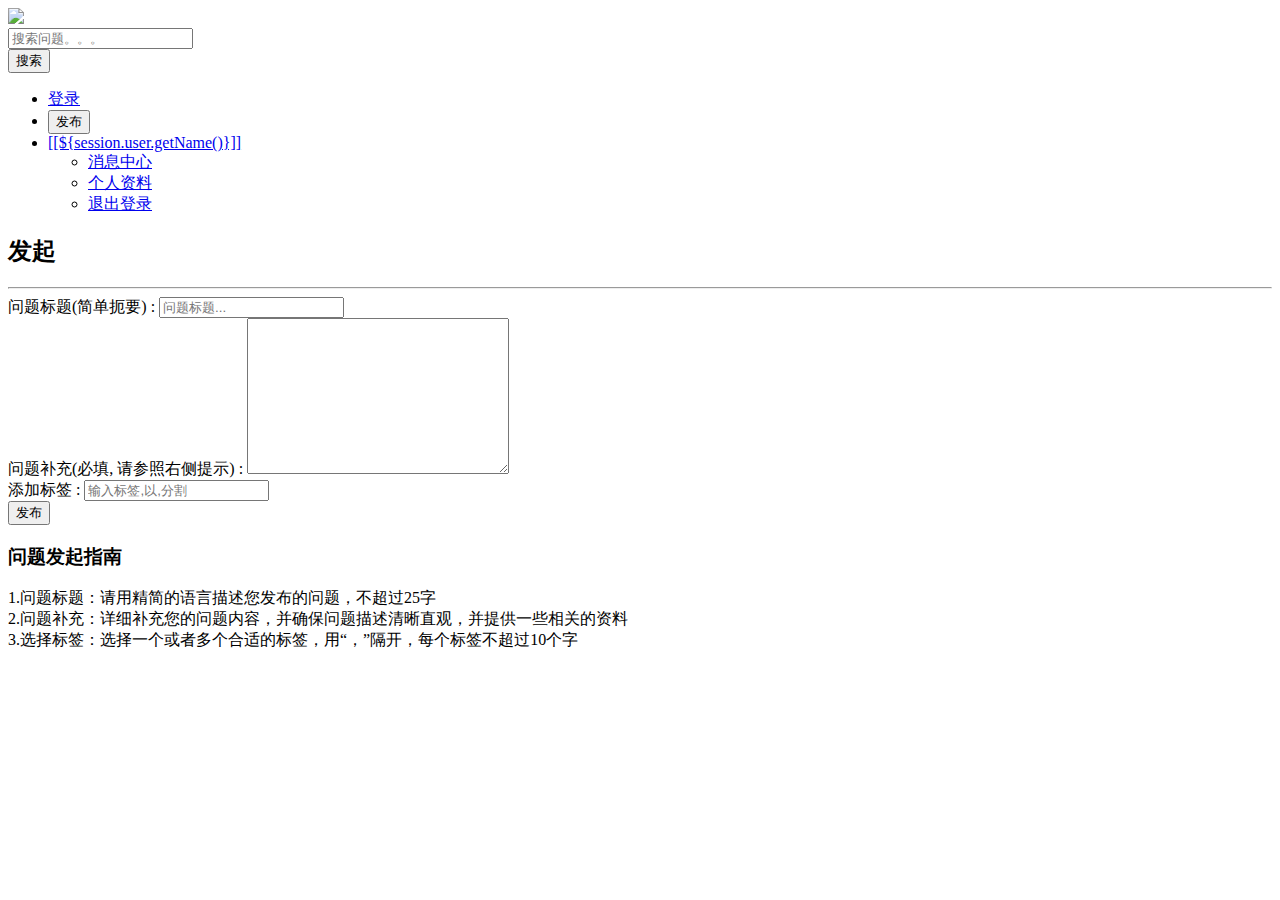
==== src/main/resources/templates/publish.html @ aa7b3732 "Signed-off-by: xiaoqiang_code <18524564302@sina.cn>" ====
<!DOCTYPE html>
<html lang="en" xmlns:th="http://www.thymeleaf.org">
<head>
    <meta charset="UTF-8">
    <link rel="icon" type="image/x-icon" href="images/fav.ico">
    <link rel="stylesheet" href="css/bootstrap-theme.css" charset="UTF-8">
    <link rel="stylesheet" href="css/bootstrap.min.css" charset="UTF-8">
    <link rel="stylesheet" href="css/matong.css" charset="UTF-8">
    <script src="js/jquery-3.3.1.min.js" charset="UTF-8"></script>
    <script src="js/bootstrap.min.js" charset="UTF-8"></script>
    <script src="js/matong.js" charset="UTF-8"></script>
    <title>码瞳社区</title>
</head>
<body class="body-background">
<nav class="navbar navbar-default">
    <div class="container-fluid">
        <div class="navbar-header">
<!--            <button type="button" class="navbar-toggle collapsed" data-toggle="collapse" data-target="#bs-example-navbar-collapse-1" aria-expanded="false">-->
<!--                <span class="sr-only">码瞳社区</span>-->
<!--            </button>-->
               
                <a href="/"><img src="images/logofont.png"></a>

        </div>
        <div class="collapse navbar-collapse" id="bs-example-navbar-collapse-1">
            <form class="navbar-form navbar-left">
                <div class="form-group">
                    <input type="text" class="form-control" placeholder="搜索问题。。。">
                </div>
                <button type="submit" class="btn btn-default">搜索</button>
            </form>
            <ul class="nav navbar-nav navbar-right">
                <li th:if="${session.user == null}">
                    <a href="https://github.com/login/oauth/authorize?client_id=d2df38480a2f3f08e6db&redirect_uri=http://localhost:8097/callback&scope=user&state=1">登录</a>
                </li>
                <li class="dropdown" th:if="${session.user != null}">
                    <button id="login-fabu" type="button" class="btn btn-info unlogin-fabu">发布</button>
                </li>
                <li class="dropdown" th:if="${session.user != null}">
                    <a href="#" class="dropdown-toggle" data-toggle="dropdown" role="button" aria-haspopup="true" aria-expanded="false">[[${session.user.getName()}]]<span class="caret"></span></a>
                    <ul class="dropdown-menu">
                        <li><a href="#">消息中心</a></li>
                        <li><a href="#">个人资料</a></li>
                        <li><a href="#">退出登录</a></li>
                    </ul>
                </li>
            </ul>
        </div>
    </div>
</nav>
<div class="container-fluid main">
    <div class="row">
        <div name="fabu" class="col-lg-9 col-md-12 col-sm-12 col-xs-12">
            <h2><span class="glyphicon glyphicon-plus" aria-hidden="true"></span>发起</h2>
            <hr>
            <form action="/publish" method="post" id="myform">
                <div class="form-group">
                    <label for="title">问题标题(简单扼要) :</label>
                    <input type="text" class="form-control" id="title" name="title" placeholder="问题标题...">
                </div>
                <div class="form-group">
                    <label for="description">问题补充(必填, 请参照右侧提示) :</label>
                    <textarea name="description" id="description" class="form-control" cols="30" rows="10"></textarea>
                </div>
                <div class="form-group">
                    <label for="tag">添加标签 :</label>
                    <input type="text" class="form-control" id="tag" name="tag" placeholder="输入标签,以,分割">
                </div>
                <span th:text="${inf}"></span>
                <input id="submit_tj" type="button" value="发布" class="btn btn-success"/>
            </form>
        </div>
        <div name="fabu" class="col-lg-3 col-md-12 col-sm-12 col-xs-12">
            <h3>问题发起指南</h3>
            1.问题标题：请用精简的语言描述您发布的问题，不超过25字<br>
            2.问题补充：详细补充您的问题内容，并确保问题描述清晰直观，并提供一些相关的资料<br>
            3.选择标签：选择一个或者多个合适的标签，用“，”隔开，每个标签不超过10个字
        </div>
    </div>
</div>
</body>
</html>
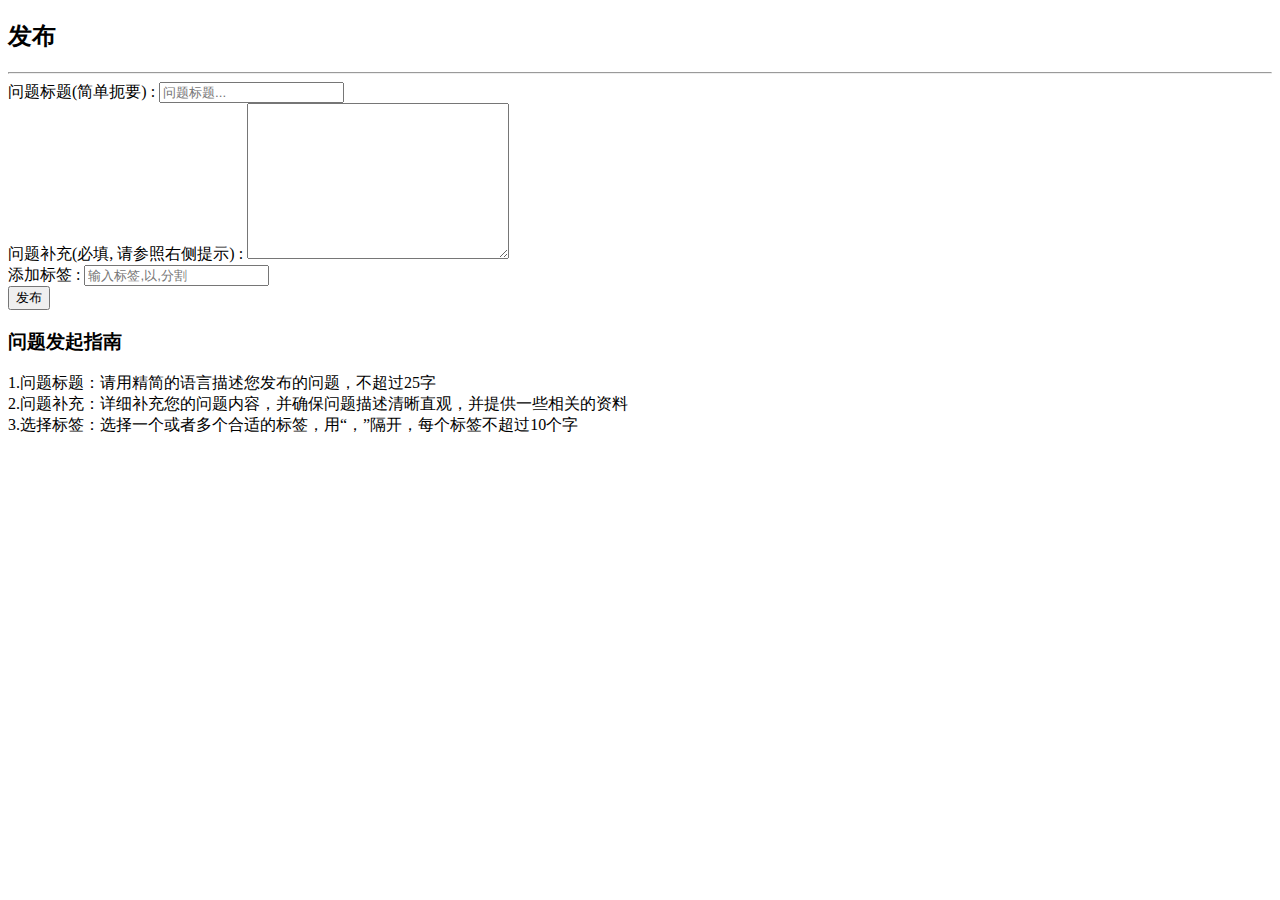
==== commit 32a5cb5a: "Signed-off-by: xiaoqiang_code <18524564302@sina.cn>" ====
--- a/src/main/resources/templates/publish.html
+++ b/src/main/resources/templates/publish.html
@@ -9,49 +9,15 @@
     <script src="js/jquery-3.3.1.min.js" charset="UTF-8"></script>
     <script src="js/bootstrap.min.js" charset="UTF-8"></script>
     <script src="js/matong.js" charset="UTF-8"></script>
-    <title>码瞳社区</title>
+    <title>发布问题</title>
 </head>
 <body class="body-background">
-<nav class="navbar navbar-default">
-    <div class="container-fluid">
-        <div class="navbar-header">
-<!--            <button type="button" class="navbar-toggle collapsed" data-toggle="collapse" data-target="#bs-example-navbar-collapse-1" aria-expanded="false">-->
-<!--                <span class="sr-only">码瞳社区</span>-->
-<!--            </button>-->
-               
-                <a href="/"><img src="images/logofont.png"></a>
-
-        </div>
-        <div class="collapse navbar-collapse" id="bs-example-navbar-collapse-1">
-            <form class="navbar-form navbar-left">
-                <div class="form-group">
-                    <input type="text" class="form-control" placeholder="搜索问题。。。">
-                </div>
-                <button type="submit" class="btn btn-default">搜索</button>
-            </form>
-            <ul class="nav navbar-nav navbar-right">
-                <li th:if="${session.user == null}">
-                    <a href="https://github.com/login/oauth/authorize?client_id=d2df38480a2f3f08e6db&redirect_uri=http://localhost:8097/callback&scope=user&state=1">登录</a>
-                </li>
-                <li class="dropdown" th:if="${session.user != null}">
-                    <button id="login-fabu" type="button" class="btn btn-info unlogin-fabu">发布</button>
-                </li>
-                <li class="dropdown" th:if="${session.user != null}">
-                    <a href="#" class="dropdown-toggle" data-toggle="dropdown" role="button" aria-haspopup="true" aria-expanded="false">[[${session.user.getName()}]]<span class="caret"></span></a>
-                    <ul class="dropdown-menu">
-                        <li><a href="#">消息中心</a></li>
-                        <li><a href="#">个人资料</a></li>
-                        <li><a href="#">退出登录</a></li>
-                    </ul>
-                </li>
-            </ul>
-        </div>
-    </div>
-</nav>
+<!--引入头部导航模块-->
+<div th:insert="~{navigation::nav}"></div>
 <div class="container-fluid main">
     <div class="row">
         <div name="fabu" class="col-lg-9 col-md-12 col-sm-12 col-xs-12">
-            <h2><span class="glyphicon glyphicon-plus" aria-hidden="true"></span>发起</h2>
+            <h2><span class="glyphicon glyphicon-edit" aria-hidden="true"></span>发布</h2>
             <hr>
             <form action="/publish" method="post" id="myform">
                 <div class="form-group">
@@ -66,7 +32,6 @@
                     <label for="tag">添加标签 :</label>
                     <input type="text" class="form-control" id="tag" name="tag" placeholder="输入标签,以,分割">
                 </div>
-                <span th:text="${inf}"></span>
                 <input id="submit_tj" type="button" value="发布" class="btn btn-success"/>
             </form>
         </div>
